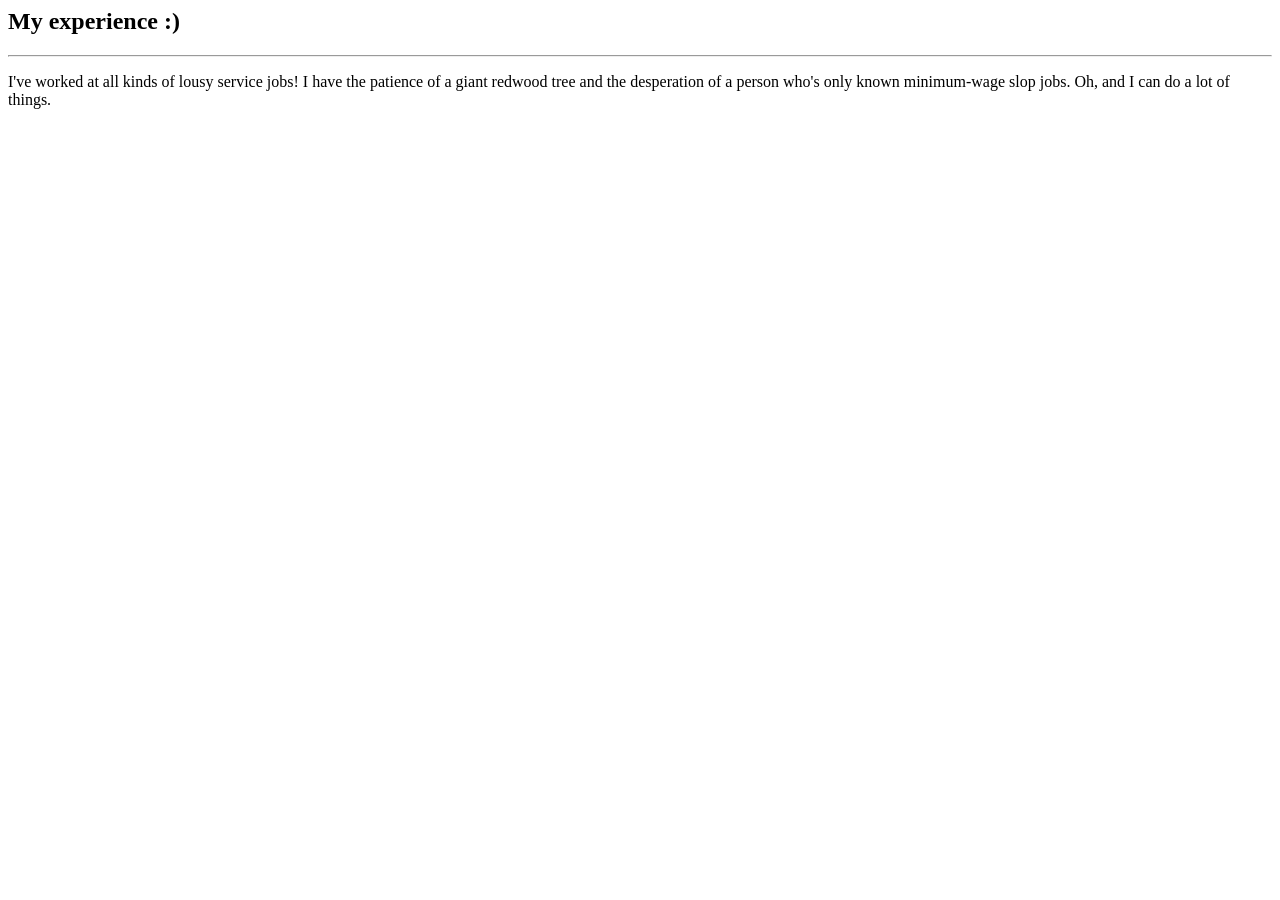
==== about.html @ 9af1eced "Update about.html" ====
<html lang="en">
<head>
  
  <meta charset="UTF 8">
  <meta name="description" content="Who am I and why should you care? Find out here!">
  <meta name="viewport" content="width=device-width, initial-scale=1">
<title>About Clyde Collins</title>
  
</head>

  <body>
    <header class="center">
      <h2>My experience :)</h2>
      <hr>
    <p>I've worked at all kinds of lousy service jobs! I have the patience of a giant redwood tree and the 
      desperation of a person who's only known minimum-wage slop jobs. Oh, and I can do a lot of things.</p>
  </body>
  
</html>
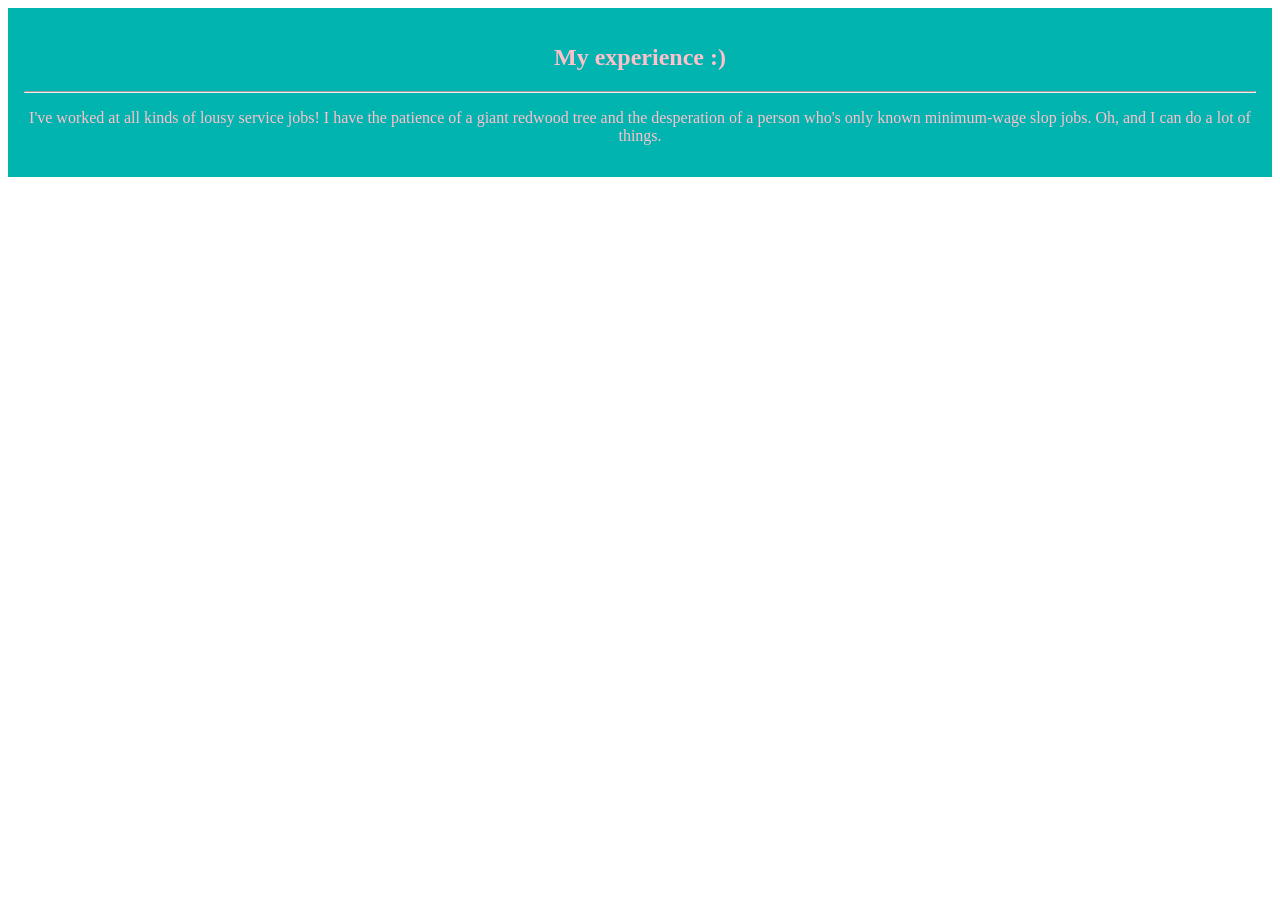
==== commit f91d9f49: "Update about.html" ====
--- a/about.html
+++ b/about.html
@@ -5,6 +5,7 @@
   <meta name="description" content="Who am I and why should you care? Find out here!">
   <meta name="viewport" content="width=device-width, initial-scale=1">
 <title>About Clyde Collins</title>
+  <link rel="stylesheet" href="web.css">
   
 </head>
 
--- a/web.css
+++ b/web.css
@@ -0,0 +1,60 @@
+
+header {
+background-color: 02b4af;
+  color: pink;
+  text-align: center;
+  padding: 1em;
+  margin: 0;
+  border: 0;
+}
+
+nav {
+background-color: pink;
+  overflow: hidden;
+}
+
+footer {
+background-color: 02b4af;
+  color: pink;
+  text-align: center;
+  padding: 1em;
+  margin: 0;
+  border: 0;
+}
+
+section img {
+position: absolute;
+  top: 8vh;
+  left: 3vw;
+  height: 40vh;
+  width: 60vw;
+  border-radius: 15px;
+}
+
+main {
+position: absolute;
+  top: 50vh;
+  left: 3vw;
+    right: 7vw;
+}
+
+.mid {
+display: flex;
+  flex-direction: row;
+}
+
+aside img {
+  height: 65vh;
+  width: 30vw;
+  margin-left: 2vw;
+}
+
+footer {
+margin-top: 6vh;
+  width: 100%;
+  display: flex;
+  align-items: center;
+  justify-content: center;
+  color: pink;
+}
+
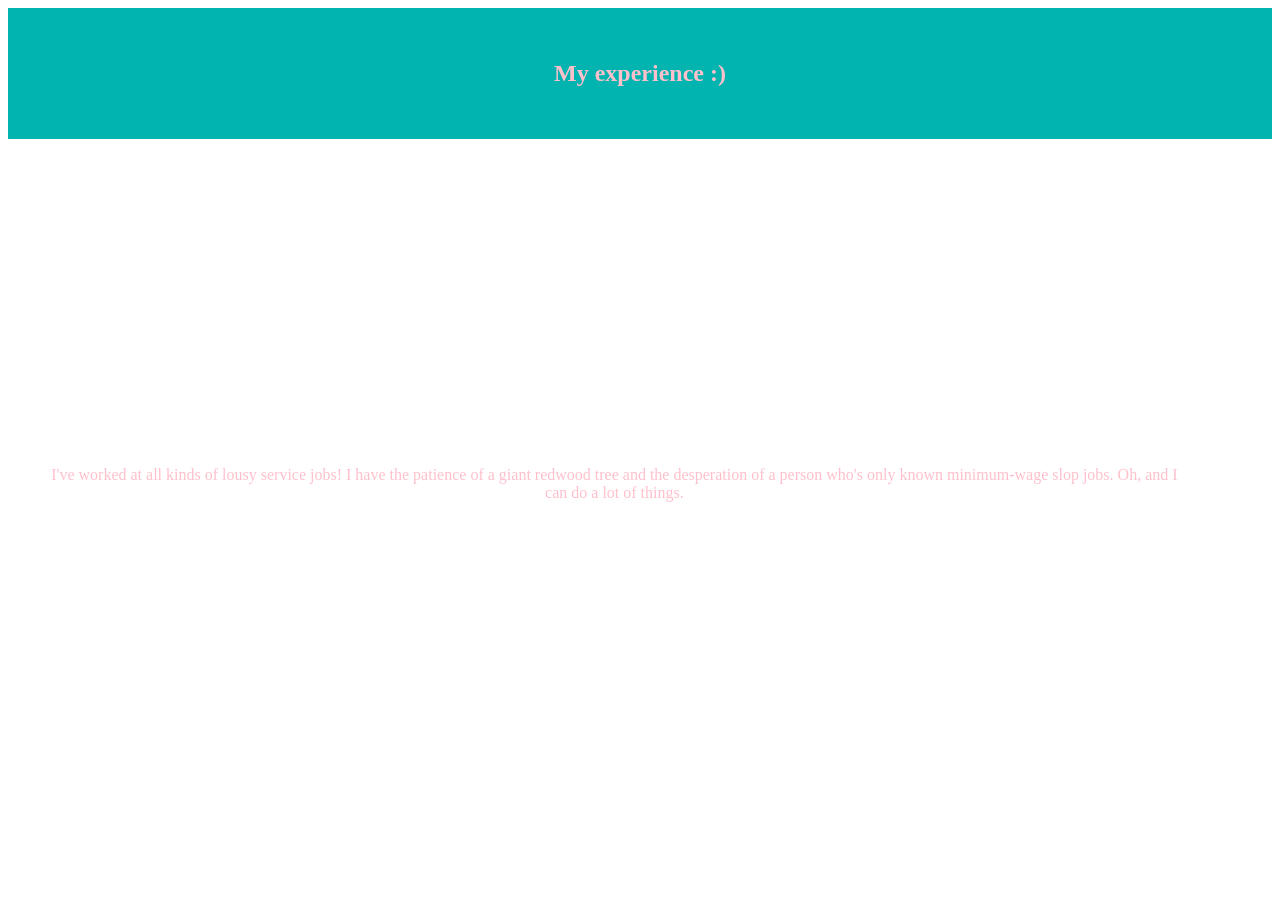
==== commit 8330b9ad: "Update about.html" ====
--- a/about.html
+++ b/about.html
@@ -11,10 +11,15 @@
 
   <body>
     <header class="center">
-      <h2>My experience :)</h2>
-      <hr>
-    <p>I've worked at all kinds of lousy service jobs! I have the patience of a giant redwood tree and the 
+      <header>
+        <h2>My experience :)</h2>
+      </header>
+      
+    <main>
+       <p>I've worked at all kinds of lousy service jobs! I have the patience of a giant redwood tree and the 
       desperation of a person who's only known minimum-wage slop jobs. Oh, and I can do a lot of things.</p>
+    </main>
+
   </body>
   
 </html>
--- a/web.css
+++ b/web.css
@@ -11,15 +11,6 @@
 nav {
 background-color: pink;
   overflow: hidden;
-}
-
-footer {
-background-color: 02b4af;
-  color: pink;
-  text-align: center;
-  padding: 1em;
-  margin: 0;
-  border: 0;
 }
 
 section img {
@@ -50,6 +41,7 @@
 }
 
 footer {
+  background-color: 02b4af;
 margin-top: 6vh;
   width: 100%;
   display: flex;
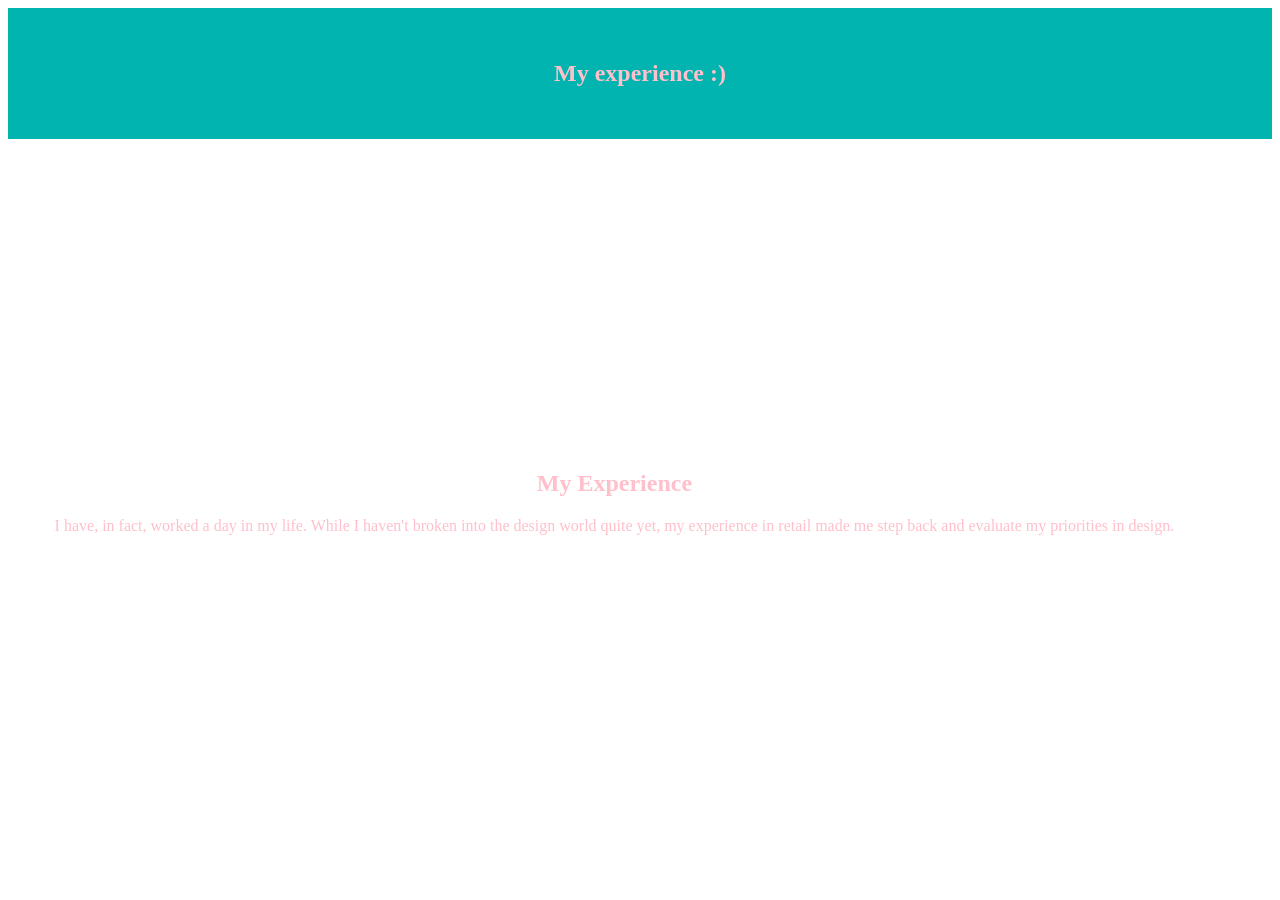
==== commit 0cadd576: "Update about.html" ====
--- a/about.html
+++ b/about.html
@@ -16,8 +16,11 @@
       </header>
       
     <main>
-       <p>I've worked at all kinds of lousy service jobs! I have the patience of a giant redwood tree and the 
-      desperation of a person who's only known minimum-wage slop jobs. Oh, and I can do a lot of things.</p>
+      <h2>
+        My Experience
+      </h2>
+       <p>I have, in fact, worked a day in my life. While I haven't broken into the design world quite yet, my experience 
+       in retail made me step back and evaluate my priorities in design. </p>
     </main>
 
   </body>
--- a/web.css
+++ b/web.css
@@ -15,6 +15,7 @@
 
 section img {
 position: absolute;
+  width: 100%;
   top: 8vh;
   left: 3vw;
   height: 40vh;
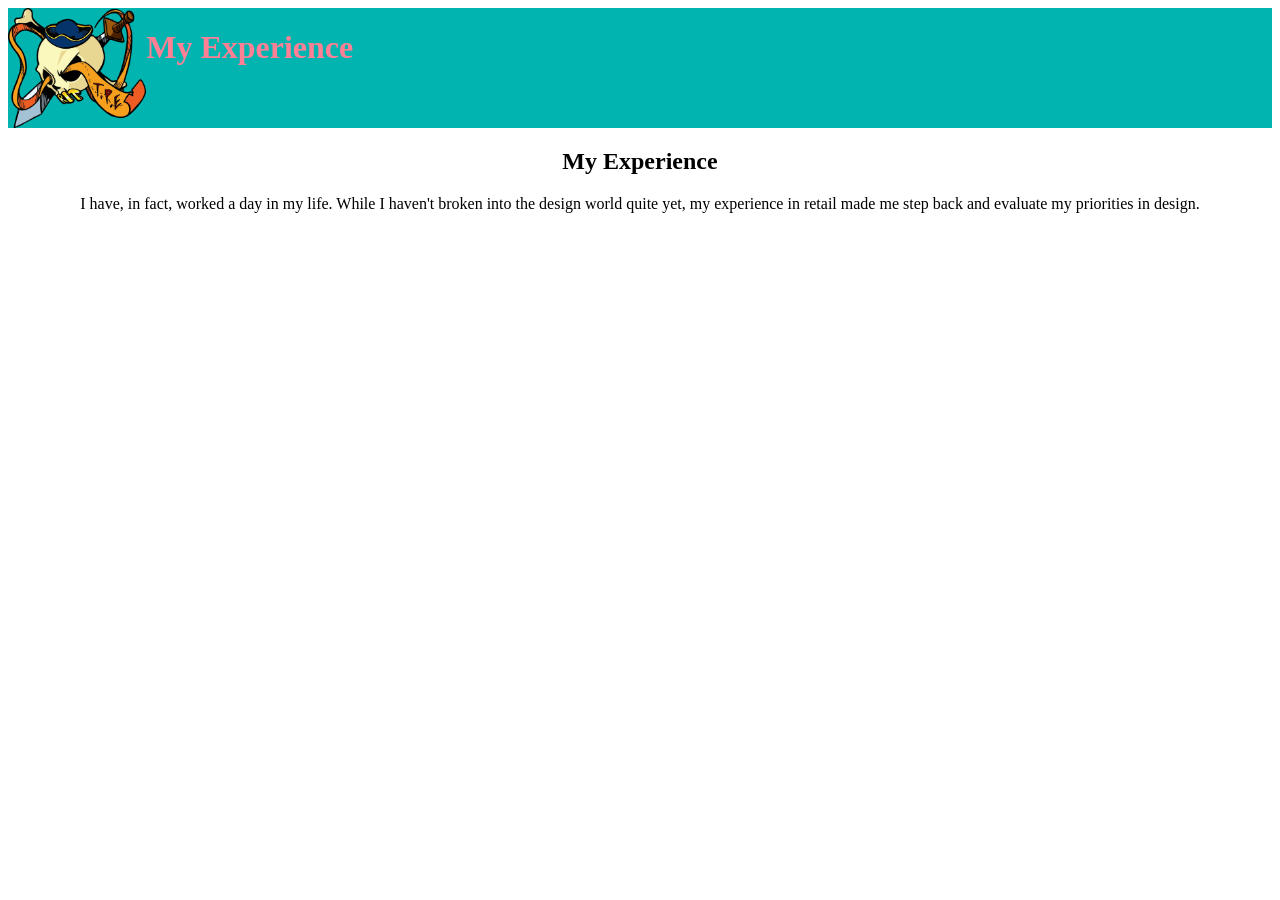
==== commit 8d45fdb7: "home_button" ====
--- a/about.html
+++ b/about.html
@@ -10,10 +10,15 @@
 </head>
 
   <body>
-    <header class="center">
-      <header>
-        <h2>My experience :)</h2>
-      </header>
+       <header>
+      <a href="./index.html">
+      <div class="home-button">
+       <img src="photos/TPE_PirateLogo_Orange.png"
+       >
+      </div></a>
+       
+       <h1>My Experience</h1>
+    </header>
       
     <main>
       <h2>
--- a/web.css
+++ b/web.css
@@ -1,33 +1,105 @@
 
 header {
-background-color: 02b4af;
+  background-color: 02b4af;
+  /*background-image: url("photos/IMG_4238.JPG");*/
+  background-size: cover;
+  color: rgb(255, 128, 149);
+  display: flex;
+  width: 100%;
+  height: clamp(10vh, 20vw, 120px);
+  text-align: right;
+
+}
+
+.home-button img {
+  display: flex;
+  align-items: left;
+  height: clamp(10vh, 20vw, 120px);
+}
+
+
+
+.center {
+  display: block;
   color: pink;
-  text-align: center;
-  padding: 1em;
-  margin: 0;
-  border: 0;
+  align-items: left;
+  justify-content: center;
 }
 
 nav {
-background-color: pink;
-  overflow: hidden;
+  display: block;
+  align-items: center;
+  height: 8vh;
+  background-color: pink;
 }
 
-section img {
-position: absolute;
+section {
   width: 100%;
-  top: 8vh;
-  left: 3vw;
-  height: 40vh;
-  width: 60vw;
-  border-radius: 15px;
 }
 
+ol {
+  display: flex;
+}
+
+ol li {
+  list-style: none;
+  padding: 15px;
+}
+
+ol li a {
+  text-decoration: none;
+  color: pink;
+}
+
+
+.hero-shot {
+  display: grid;
+  position: relative;
+  grid-template-columns: 1fr 1fr;
+  justify-content: center;
+  text-align: center;
+  align-items: center;
+}
+
+.hero-shot .image img {
+  width: 100%;
+  
+}
+
+@media screen and (max-width: 880px) {
+.hero-shot {
+  grid-template-columns: 1fr;
+}
+}
+
+.process-shot {
+display: grid;
+grid-template-columns: 1fr, 1fr, 1fr;
+justify-content: center;
+  text-align: center;
+  align-items: center;
+
+ }
+
+ .process-shot img {
+  max-width: 300px;
+ }
+
+
+ @media screen and (max-width: 880px) {
+  .process-shot {
+    grid-template-columns: 1fr;
+  }
+ }
+
+
+
 main {
-position: absolute;
-  top: 50vh;
-  left: 3vw;
-    right: 7vw;
+position:relative;
+width: 100%;
+text-align: center;
+justify-content: center;
+
 }
 
 .mid {
@@ -43,11 +115,13 @@
 
 footer {
   background-color: 02b4af;
-margin-top: 6vh;
+  margin-top: 100vh;
+  text-align: center;
+  display: flex;
   width: 100%;
-  display: flex;
   align-items: center;
   justify-content: center;
   color: pink;
+
 }
 
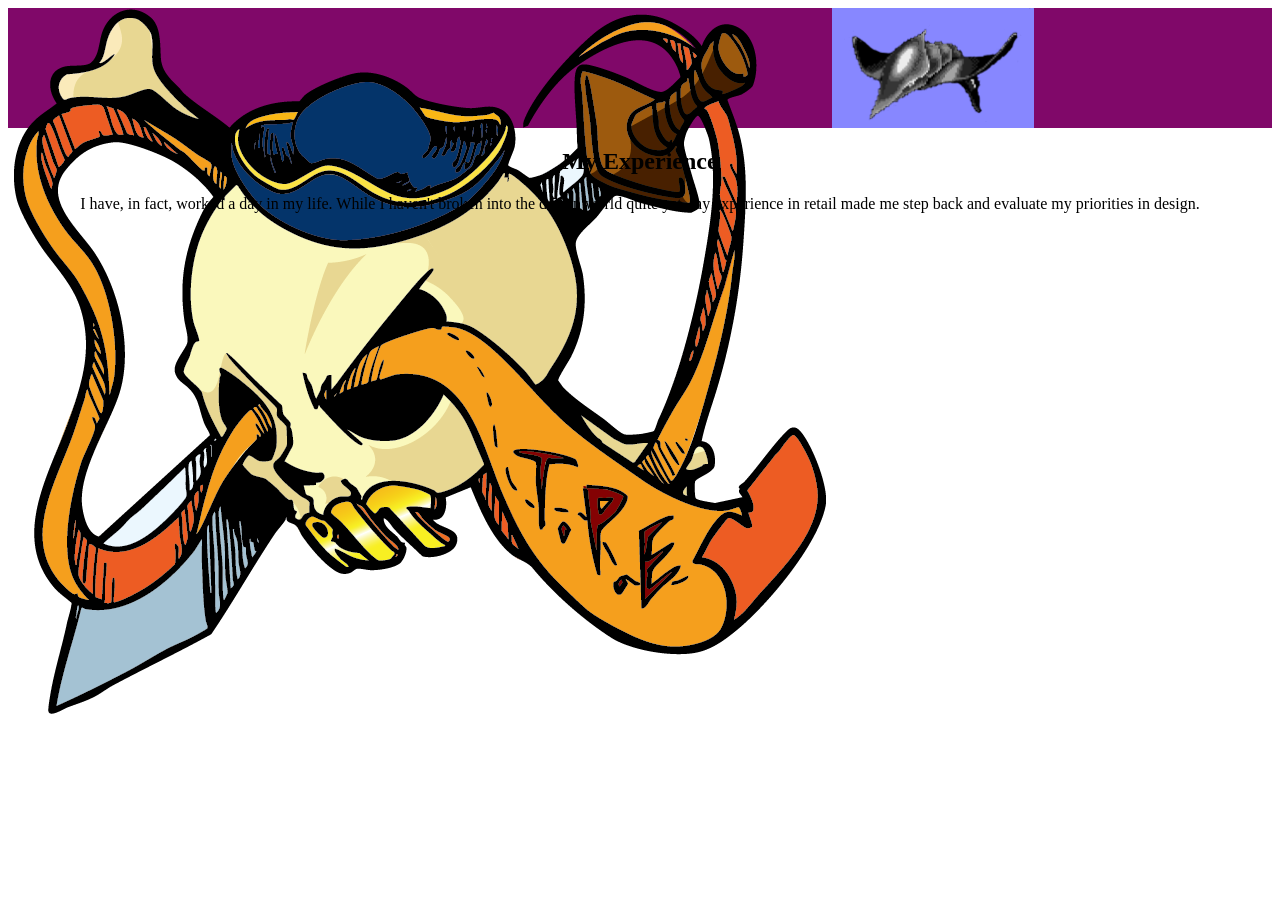
==== commit ae0a74d6: "argus-episode" ====
--- a/about.html
+++ b/about.html
@@ -12,12 +12,13 @@
   <body>
        <header>
       <a href="./index.html">
-      <div class="home-button">
-       <img src="photos/TPE_PirateLogo_Orange.png"
-       >
-      </div></a>
+      <button class="home-button">
+       <img src="photos/TPE_PirateLogo_Orange.png">
+      </button></a>
+       <div class="logo">
+        <img src="photos/Electra.png">
+       </div>
        
-       <h1>My Experience</h1>
     </header>
       
     <main>
--- a/web.css
+++ b/web.css
@@ -1,29 +1,40 @@
+/*****General***/
+
 
 header {
-  background-color: 02b4af;
+  background-color: 800869;
   /*background-image: url("photos/IMG_4238.JPG");*/
   background-size: cover;
-  color: rgb(255, 128, 149);
-  display: flex;
-  width: 100%;
+  display: flex;
+  
   height: clamp(10vh, 20vw, 120px);
-  text-align: right;
-
-}
-
-.home-button img {
-  display: flex;
-  align-items: left;
+
+}
+
+
+.logo img {
   height: clamp(10vh, 20vw, 120px);
-}
-
-
-
-.center {
-  display: block;
-  color: pink;
-  align-items: left;
-  justify-content: center;
+  display: flex;
+  background-color: rgb(135, 135, 255);
+}
+
+.home-button {
+  display: flex;
+  background-color: inherit;
+  height: clamp(10vh, 20vw, 120px);
+  border: none;
+}
+
+
+
+.home-button:hover {
+  opacity: 50%;
+}
+
+@media screen and (max-width: 880px) {
+  header {
+    font-size: 10px;
+  }
 }
 
 nav {
@@ -33,9 +44,7 @@
   background-color: pink;
 }
 
-section {
-  width: 100%;
-}
+
 
 ol {
   display: flex;
@@ -50,49 +59,6 @@
   text-decoration: none;
   color: pink;
 }
-
-
-.hero-shot {
-  display: grid;
-  position: relative;
-  grid-template-columns: 1fr 1fr;
-  justify-content: center;
-  text-align: center;
-  align-items: center;
-}
-
-.hero-shot .image img {
-  width: 100%;
-  
-}
-
-@media screen and (max-width: 880px) {
-.hero-shot {
-  grid-template-columns: 1fr;
-}
-}
-
-.process-shot {
-display: grid;
-grid-template-columns: 1fr, 1fr, 1fr;
-justify-content: center;
-  text-align: center;
-  align-items: center;
-
- }
-
- .process-shot img {
-  max-width: 300px;
- }
-
-
- @media screen and (max-width: 880px) {
-  .process-shot {
-    grid-template-columns: 1fr;
-  }
- }
-
-
 
 main {
 position:relative;
@@ -102,16 +68,24 @@
 
 }
 
-.mid {
-display: flex;
-  flex-direction: row;
-}
-
-aside img {
-  height: 65vh;
-  width: 30vw;
-  margin-left: 2vw;
-}
+section {
+  font-size: 24px;
+  position: relative;
+  width: 80vw;
+  text-align: center;
+  justify-content: center;
+  align-items: center;
+  margin-left: 10vw;
+  border: solid black 1px;
+}
+
+
+@media screen and (max-width: 880px) {
+  section {
+    font-size: 18px;
+  }
+}
+
 
 footer {
   background-color: 02b4af;
@@ -124,4 +98,179 @@
   color: pink;
 
 }
-
+/************************************************************/
+
+/***Home***/
+
+.sidebar {
+  width: 25vw; 
+  position: absolute;
+  z-index: 1;
+  top: 30vh;
+  right: 0;
+  overflow-x: hidden;
+  border-top-left-radius: 5%;
+  border-bottom-left-radius: 5%;
+}
+
+.sidebar img {
+  width: 25vw;
+  height: 80%;
+  justify-content: right;
+  align-items: right;
+}
+
+.sidebar .btn1 {
+  background-color: inherit;
+  display: block;
+  position: absolute;
+  top: 25%;
+  left: 50%;
+  transform: translate(-50%, -50%);
+  -ms-transform: translate(-50%, -50%);
+  
+  color: white;
+  border-top-left-radius: 5%;
+  width: 25vw;
+  height: 50%;
+  
+  text-align: center;
+  justify-content: center;
+  align-items: center;
+  
+  text-decoration: none;
+  font-size: 16px;
+
+  cursor: pointer;
+} 
+
+.sidebar .btn2 {
+  background-color: inherit;
+  display: block;
+  position: absolute;
+  top: 75%;
+  left: 50%;
+  transform: translate(-50%, -50%);
+  -ms-transform: translate(-50%, -50%);
+  border-bottom-left-radius: 5%;
+  
+  color: white;
+
+  width: 25vw;
+  height: 50%;
+  
+  text-align: center;
+  
+  text-decoration: none;
+  font-size: 16px;
+
+  cursor: pointer;
+} 
+
+.btn1:hover {
+  background-color: purple;
+  opacity: 50%;
+}
+
+.btn2:hover {
+  background-color: purple;
+  opacity: 50%;
+}
+
+
+.home-content {
+  width: 70vw;
+  justify-content: left;
+  align-items: left;
+  text-align: left;
+}
+
+
+/************************************************************/
+
+/***About***/
+
+
+
+/************************************************************/
+
+/***Portfolio-main**/
+
+.select-proj {
+display: grid;
+grid-template-columns: 1fr 1fr 1fr;
+align-items:center;
+justify-content: center;
+text-align: center;
+
+}
+
+.select-proj img {
+  display: flex;
+min-width:10vw;
+max-width: 20vw;
+border: solid  black;
+margin-bottom: 2vh;
+}
+
+@media screen and (max-width: 880px) {
+  .select-proj {
+    grid-template-columns: 1fr 1fr;
+  }
+}
+
+
+/************************************************************/
+
+/***portfolio-indiv-piece***/
+.hero-shot {
+  display: grid;
+  position: relative;
+  grid-template-columns: 1fr 1fr;
+  justify-content: center;
+  text-align: center;
+  align-items: center;
+  margin: none;
+  padding: none;
+}
+
+.hero-shot img {
+  width: 100%;
+  
+  justify-content: center;
+  margin: none;
+  padding: none;
+  
+}
+
+@media screen and (max-width: 880px) {
+.hero-shot {
+  grid-template-columns: 1fr;
+  justify-content: center;
+  align-items: center;
+}
+}
+
+.process-shot {
+display: grid;
+position: relative;
+grid-template-columns: 1fr 1fr 1fr 1fr;
+margin: none;
+justify-content: center;
+align-items: top;
+ }
+
+ .process-shot img {
+  width: 100%;
+  
+ }
+
+
+ @media screen and (max-width: 880px) {
+  .process-shot {
+    grid-template-columns: 1 fr 1fr;
+  }
+ }
+
+/************************************************************/
+
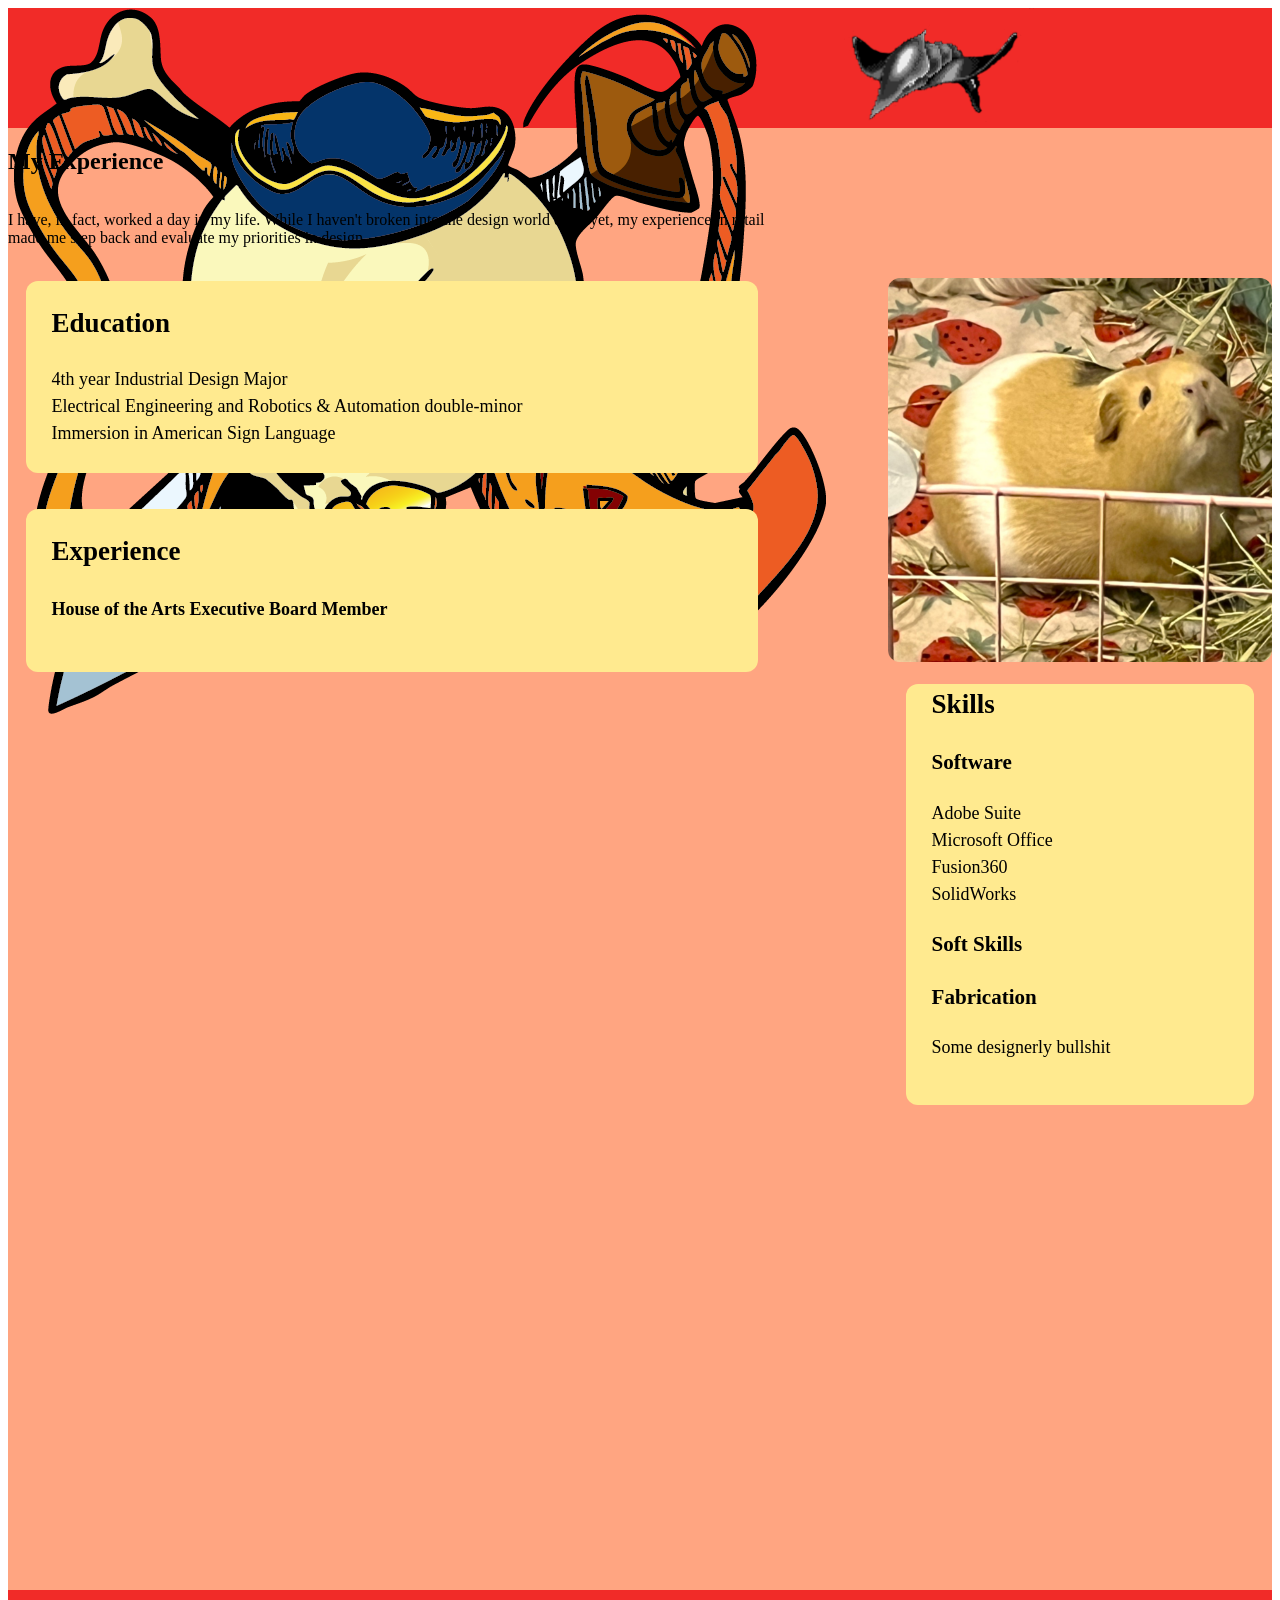
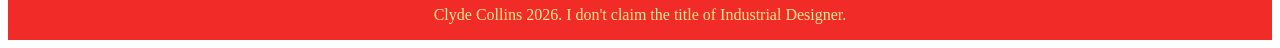
==== commit 3c5ed059: "about-pretty-colors" ====
--- a/about.html
+++ b/about.html
@@ -10,6 +10,7 @@
 </head>
 
   <body>
+    <div class="about-main">
        <header>
       <a href="./index.html">
       <button class="home-button">
@@ -21,13 +22,64 @@
        
     </header>
       
-    <main>
-      <h2>
-        My Experience
-      </h2>
-       <p>I have, in fact, worked a day in my life. While I haven't broken into the design world quite yet, my experience 
+    <div class="about-content">
+        <h2>My Experience</h2>
+        <p>I have, in fact, worked a day in my life. While I haven't broken into the design world quite yet, my experience 
        in retail made me step back and evaluate my priorities in design. </p>
-    </main>
+
+
+        <div class="about-info-block">
+          <h2>Education</h2>
+        4th year Industrial Design Major
+        <br>
+        Electrical Engineering and Robotics & Automation double-minor
+        <br>
+        Immersion in American Sign Language
+        </div>
+
+        <div class="about-info-block">
+        <h2>Experience</h2>
+
+        <h4>House of the Arts Executive Board Member</h4>
+        <h4></h4>
+        </div>
+    </div>
+      
+    <div class="about-sidebar">
+
+    
+      <img src="photos/Carmy.JPG">
+      
+
+      <div class="about-info-block">
+      <h2>Skills</h2>
+
+      <h3>Software</h3>
+         <p>Adobe Suite <br>
+         Microsoft Office <br>
+         Fusion360<br>
+         SolidWorks</p>
+
+      <h3>Soft Skills</h3>
+
+      <h3>Fabrication</h3>
+      <p>Some designerly bullshit</p>
+      </div>
+      
+    </div>
+
+
+
+     <footer>
+      <p>Clyde Collins 2026. I don't claim the title of Industrial Designer.</p>
+    </footer>
+   
+      
+    </div>
+   
+   
+   
+      
 
   </body>
   
--- a/web.css
+++ b/web.css
@@ -2,7 +2,7 @@
 
 
 header {
-  background-color: 800869;
+  background-color: rgba(240, 30, 30, 0.894);
   /*background-image: url("photos/IMG_4238.JPG");*/
   background-size: cover;
   display: flex;
@@ -15,7 +15,7 @@
 .logo img {
   height: clamp(10vh, 20vw, 120px);
   display: flex;
-  background-color: rgb(135, 135, 255);
+  background-color: inherit;
 }
 
 .home-button {
@@ -65,6 +65,7 @@
 width: 100%;
 text-align: center;
 justify-content: center;
+background-color: rgb(255, 165, 129);
 
 }
 
@@ -88,14 +89,14 @@
 
 
 footer {
-  background-color: 02b4af;
+  background-color: rgba(240, 30, 30, 0.894);
   margin-top: 100vh;
   text-align: center;
   display: flex;
   width: 100%;
   align-items: center;
   justify-content: center;
-  color: pink;
+  color: rgb(255, 234, 143);
 
 }
 /************************************************************/
@@ -115,9 +116,15 @@
 
 .sidebar img {
   width: 25vw;
-  height: 80%;
+
   justify-content: right;
   align-items: right;
+}
+
+@media screen and (max-width: 880px) {
+  .sidebar img{
+    height: 100%;
+  }
 }
 
 .sidebar .btn1 {
@@ -190,27 +197,101 @@
 
 /***About***/
 
-
+.about-content {
+width: 60vw;
+display: flex;
+flex-direction: column;
+  justify-content: left;
+  align-items: left;
+  text-align: left;
+  
+}
+
+.about-main {
+  position:relative;
+  width: 100%;
+  text-align: center;
+  justify-content: center;
+
+  background-color:rgb(255, 165, 129);
+
+}
+
+.about-info-block {
+  display: block;
+  border-radius: 12px;
+  padding: 2vw;
+  padding-top: 0;
+
+  background-color: rgb(255, 234, 143);
+  
+  text-align: left;
+  align-items: top;
+  justify-content: right;
+  margin: 2vh;
+
+
+  font-family: Georgia, serif;
+  font-size: 18px;
+  font-display: block;
+  line-height: 1.5;
+
+}
+
+.about-sidebar {
+  width: 30vw; 
+  position: absolute;
+  z-index: 1;
+  top: 30vh;
+  right: 0;
+  overflow-x: hidden;
+
+  justify-content: right;
+  text-align: center;
+  align-items: center;
+
+  line-height: 1.5;
+ 
+}
+
+.about-sidebar img {
+  display: flex;
+  width: 100%;
+
+
+ 
+ border-radius: 12px;
+ 
+
+}
 
 /************************************************************/
 
 /***Portfolio-main**/
 
 .select-proj {
-display: grid;
-grid-template-columns: 1fr 1fr 1fr;
-align-items:center;
+display: flex;
+flex-wrap: wrap;
 justify-content: center;
+}
+
+.select-proj .block {
+  margin: 2vh;
+  width: 20vw;
+  border: solid  rgb(255, 234, 143);
+  background-color: rgb(255, 234, 143);
+}
+
+.select-proj .desc {
 text-align: center;
-
+padding: 2vh;
 }
 
 .select-proj img {
-  display: flex;
-min-width:10vw;
-max-width: 20vw;
-border: solid  black;
-margin-bottom: 2vh;
+width: 100%;
+height: auto;
+background-color: white;
+
 }
 
 @media screen and (max-width: 880px) {
@@ -236,11 +317,19 @@
 
 .hero-shot img {
   width: 100%;
+  background-color: white;
+  
   
   justify-content: center;
   margin: none;
-  padding: none;
-  
+  margin-top: 2vh;
+  margin-left: auto;
+  padding: 0;
+  
+}
+
+.argus-main {
+  background-color: rgb(69, 215, 255);
 }
 
 @media screen and (max-width: 880px) {
@@ -268,7 +357,8 @@
 
  @media screen and (max-width: 880px) {
   .process-shot {
-    grid-template-columns: 1 fr 1fr;
+    grid-template-columns: 1fr 1fr;
+    
   }
  }
 
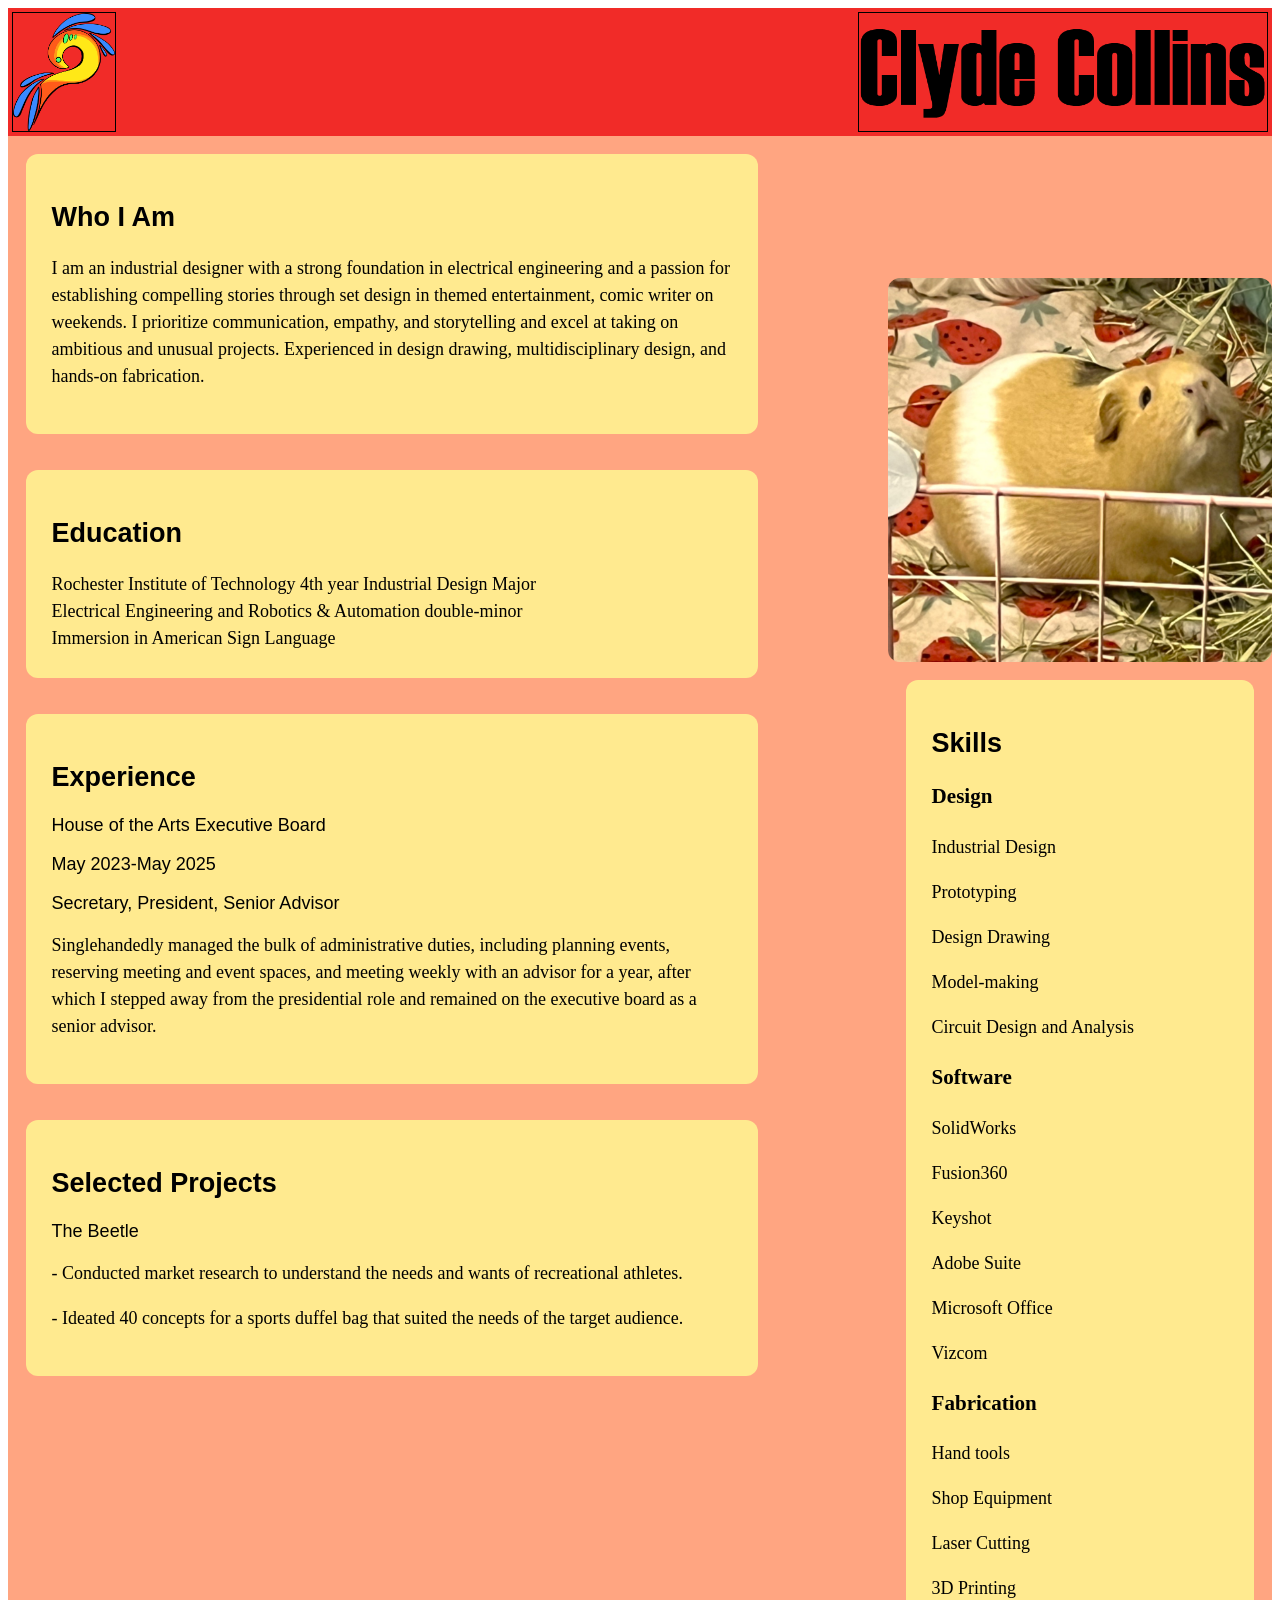
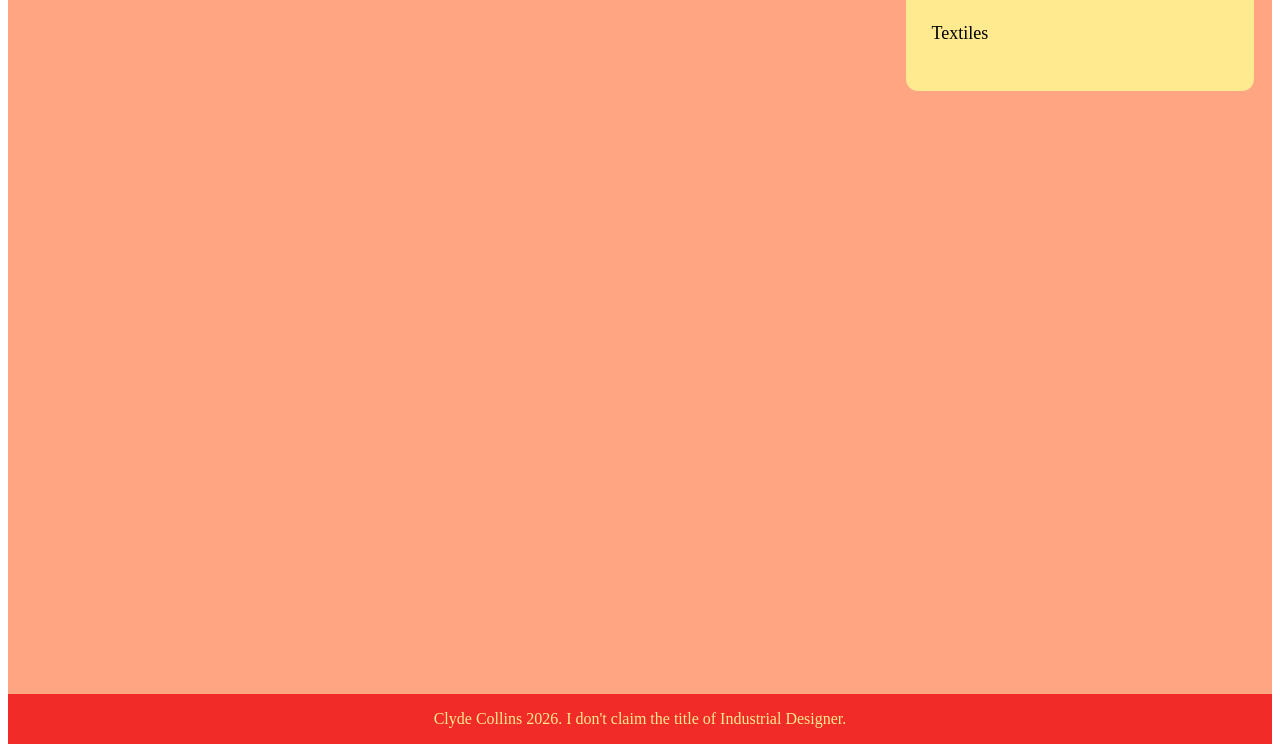
==== commit 04702d43: "header-fix" ====
--- a/about.html
+++ b/about.html
@@ -11,25 +11,44 @@
 
   <body>
     <div class="about-main">
-       <header>
-      <a href="./index.html">
-      <button class="home-button">
-       <img src="photos/TPE_PirateLogo_Orange.png">
-      </button></a>
-       <div class="logo">
-        <img src="photos/Electra.png">
-       </div>
-       
+        <header>
+      <div class="column">
+        <a href="./index.html">
+         <img src="photos/Logo.png">
+       </a>
+      </div>
+
+      
+      <div class="column">
+        <img src="photos/Name.png">
+      </div> 
+
+      
+
     </header>
       
     <div class="about-content">
-        <h2>My Experience</h2>
-        <p>I have, in fact, worked a day in my life. While I haven't broken into the design world quite yet, my experience 
-       in retail made me step back and evaluate my priorities in design. </p>
+
+      <div class="about-info-block">
+        <div class="header">
+          <h2>Who I Am</h2>
+        </div>
+         
+        <p>I am an industrial designer with a strong foundation in electrical 
+          engineering and a passion for establishing compelling stories 
+          through set design in themed entertainment, comic writer on 
+          weekends. I prioritize communication, empathy, and storytelling 
+          and excel at taking on ambitious and unusual projects. Experienced 
+          in design drawing, multidisciplinary design, and hands-on fabrication.</p>
+      </div>
+       
 
 
         <div class="about-info-block">
-          <h2>Education</h2>
+          <div class="header">
+            <h2>Education</h2>
+          </div>
+          Rochester Institute of Technology
         4th year Industrial Design Major
         <br>
         Electrical Engineering and Robotics & Automation double-minor
@@ -38,11 +57,32 @@
         </div>
 
         <div class="about-info-block">
-        <h2>Experience</h2>
+          <div class="header">
+            <h2>Experience</h2>
+            House of the Arts Executive Board
+            <p>May 2023-May 2025</p>
+            <p>Secretary, President, Senior Advisor</p>
+            </div>
+            <p>Singlehandedly managed the bulk of administrative duties, 
+              including planning events, reserving meeting and event
+              spaces, and meeting weekly with an advisor for a year, after 
+              which I stepped away from the presidential role and
+              remained on the executive board as a senior advisor.</p>
+        </div>
 
-        <h4>House of the Arts Executive Board Member</h4>
-        <h4></h4>
+        <div class="about-info-block">
+          <div class="header">
+            <h2>Selected Projects</h2>
+            The Beetle
+          </div>
+          <p>- Conducted market research to understand the needs and 
+            wants of recreational athletes.</p>
+          <p>- Ideated 40 concepts for a sports duffel bag that suited
+            the needs of the target audience.</p>
+
         </div>
+
+
     </div>
       
     <div class="about-sidebar">
@@ -52,18 +92,37 @@
       
 
       <div class="about-info-block">
-      <h2>Skills</h2>
-
+        <div class="header">
+          <h2>Skills</h2>
+        </div>
+      <h3>Design</h3>
+      <p>Industrial Design</p>
+      <p>Prototyping</p>
+      <p>Design Drawing</p>
+      <p>Model-making</p>
+      <p>Circuit Design and Analysis</p>
+      
       <h3>Software</h3>
-         <p>Adobe Suite <br>
-         Microsoft Office <br>
-         Fusion360<br>
-         SolidWorks</p>
-
-      <h3>Soft Skills</h3>
+      <p>SolidWorks</p>
+      <p>Fusion360</p>
+      <p>Keyshot</p>
+      <p>Adobe Suite</p>
+      <p>Microsoft Office</p>
+      <p>Vizcom</p>
 
       <h3>Fabrication</h3>
-      <p>Some designerly bullshit</p>
+      <p>Hand tools</p>
+      <p>Shop Equipment</p>
+      <p>Laser Cutting</p>
+      <p>3D Printing</p>
+      <p>Textiles</p>
+
+      <!--<h3>Soft Skills</h3>
+      <p>Punctuality</p>
+      <p>Communication</p>
+      <p>Organization</p>
+      <p>Leadership</p>-->
+
       </div>
       
     </div>
--- a/web.css
+++ b/web.css
@@ -4,26 +4,52 @@
 header {
   background-color: rgba(240, 30, 30, 0.894);
   /*background-image: url("photos/IMG_4238.JPG");*/
-  background-size: cover;
   display: flex;
+  justify-content: space-between;
+
+  padding: 4px;
   
   height: clamp(10vh, 20vw, 120px);
-
-}
-
-
-.logo img {
-  height: clamp(10vh, 20vw, 120px);
+}
+
+header .column {
+  border: solid black 1px;
+  width: 1fr;
+  flex-direction: rows;
+  justify-content: space-around;
+}
+
+.logo {
+  
+  border: 1px black;
+  justify-content: center;
+}
+
+.column img {
+  background-color: inherit;
+  height: 100%;
+  
+}
+
+header .home-button img {
   display: flex;
-  background-color: inherit;
-}
-
-.home-button {
-  display: flex;
+  background-image: url("photos/Logo.png");
   background-color: inherit;
   height: clamp(10vh, 20vw, 120px);
   border: none;
-}
+  padding: 4px;
+}
+
+.page-name {
+grid-column-start: 3 / span 2;
+}
+
+.page-name img {
+  width: 100%;
+  height: auto;
+}
+
+
 
 
 
@@ -204,6 +230,8 @@
   justify-content: left;
   align-items: left;
   text-align: left;
+
+  
   
 }
 
@@ -215,13 +243,20 @@
 
   background-color:rgb(255, 165, 129);
 
+}
+
+.header {
+  font: 18px Impact, Haettenschweiler, sans-serif;
+  font-stretch: expanded;
+  
 }
 
 .about-info-block {
   display: block;
   border-radius: 12px;
   padding: 2vw;
-  padding-top: 0;
+ 
+  
 
   background-color: rgb(255, 234, 143);
   
@@ -231,10 +266,10 @@
   margin: 2vh;
 
 
-  font-family: Georgia, serif;
+  font-family: Tahoma;
   font-size: 18px;
-  font-display: block;
   line-height: 1.5;
+  
 
 }
 
@@ -250,7 +285,7 @@
   text-align: center;
   align-items: center;
 
-  line-height: 1.5;
+ 
  
 }
 
@@ -304,6 +339,49 @@
 /************************************************************/
 
 /***portfolio-indiv-piece***/
+
+.in-use  {
+display: flex;
+flex-wrap: wrap;
+justify-content: center;
+align-items: center;
+}
+
+.in-use .block {
+  margin: 2vh;
+  width: 30vw;
+  justify-content: center;
+}
+
+
+.in-use img {
+width: 100%;
+height: auto;
+background-color: white;
+}
+
+.beetle-in-use {
+  display: grid;
+  position: relative;
+  justify-content: center;
+  align-items: center;
+  max-height: 40vh;
+  margin: 0;
+  padding: 0;
+  grid-template-columns: 1fr 1fr 1fr;
+  background-color: white;
+
+}
+
+.beetle-in-use img {
+ max-height: 15vh;
+   justify-content: center;
+  margin: 2vh 2vw;
+  padding: 0;
+  
+}
+
+
 .hero-shot {
   display: grid;
   position: relative;
@@ -313,11 +391,12 @@
   align-items: center;
   margin: none;
   padding: none;
+  
 }
 
 .hero-shot img {
   width: 100%;
-  background-color: white;
+  filter: drop-shadow(8px 8px rgba(59, 57, 57, 0.418));
   
   
   justify-content: center;
@@ -329,27 +408,82 @@
 }
 
 .argus-main {
-  background-color: rgb(69, 215, 255);
-}
-
-@media screen and (max-width: 880px) {
-.hero-shot {
-  grid-template-columns: 1fr;
-  justify-content: center;
-  align-items: center;
-}
-}
-
-.process-shot {
-display: grid;
+  background-color: rgb(172, 237, 255);
+  justify-content: center;
+}
+
+.argus-section {
+  display: block;
+  border-radius: 12px;
+  padding: 2vw;
+  
+
+  background-color: white;
+  
+  text-align: center;
+  align-items: center;
+  justify-content: center;
+  margin: auto;
+  width: 80vw;
+
+
+  font-family: Georgia, serif;
+  font-size: 18px;
+  font-display: block;
+  line-height: 1.5;
+}
+
+.argus-in-use {
+  display: grid;
 position: relative;
 grid-template-columns: 1fr 1fr 1fr 1fr;
 margin: none;
 justify-content: center;
-align-items: top;
+align-items: center;
+}
+
+.argus-in-use img {
+  width: 100%;
+}
+
+.beetle-main {
+  background-color: rgb(255, 113, 97);
+}
+
+
+
+@media screen and (max-width: 880px) {
+.hero-shot {
+  grid-template-columns: 1fr;
+  justify-content: center;
+  align-items: center;
+}
+}
+
+.process-shot {
+
+display: flex;
+flex-wrap: wrap;
+justify-content: center;
+align-items: center;
+
  }
 
+ .process-shot .block {
+   margin: 2vh;
+  max-width: 40vw;
+  justify-content: center;
+  align-items: center;
+ }
+
+ .process-shot .argus-block {
+  max-width: 20vw;
+  justify-content: center;
+ }
+
+
  .process-shot img {
+  height: auto;
   width: 100%;
   
  }
